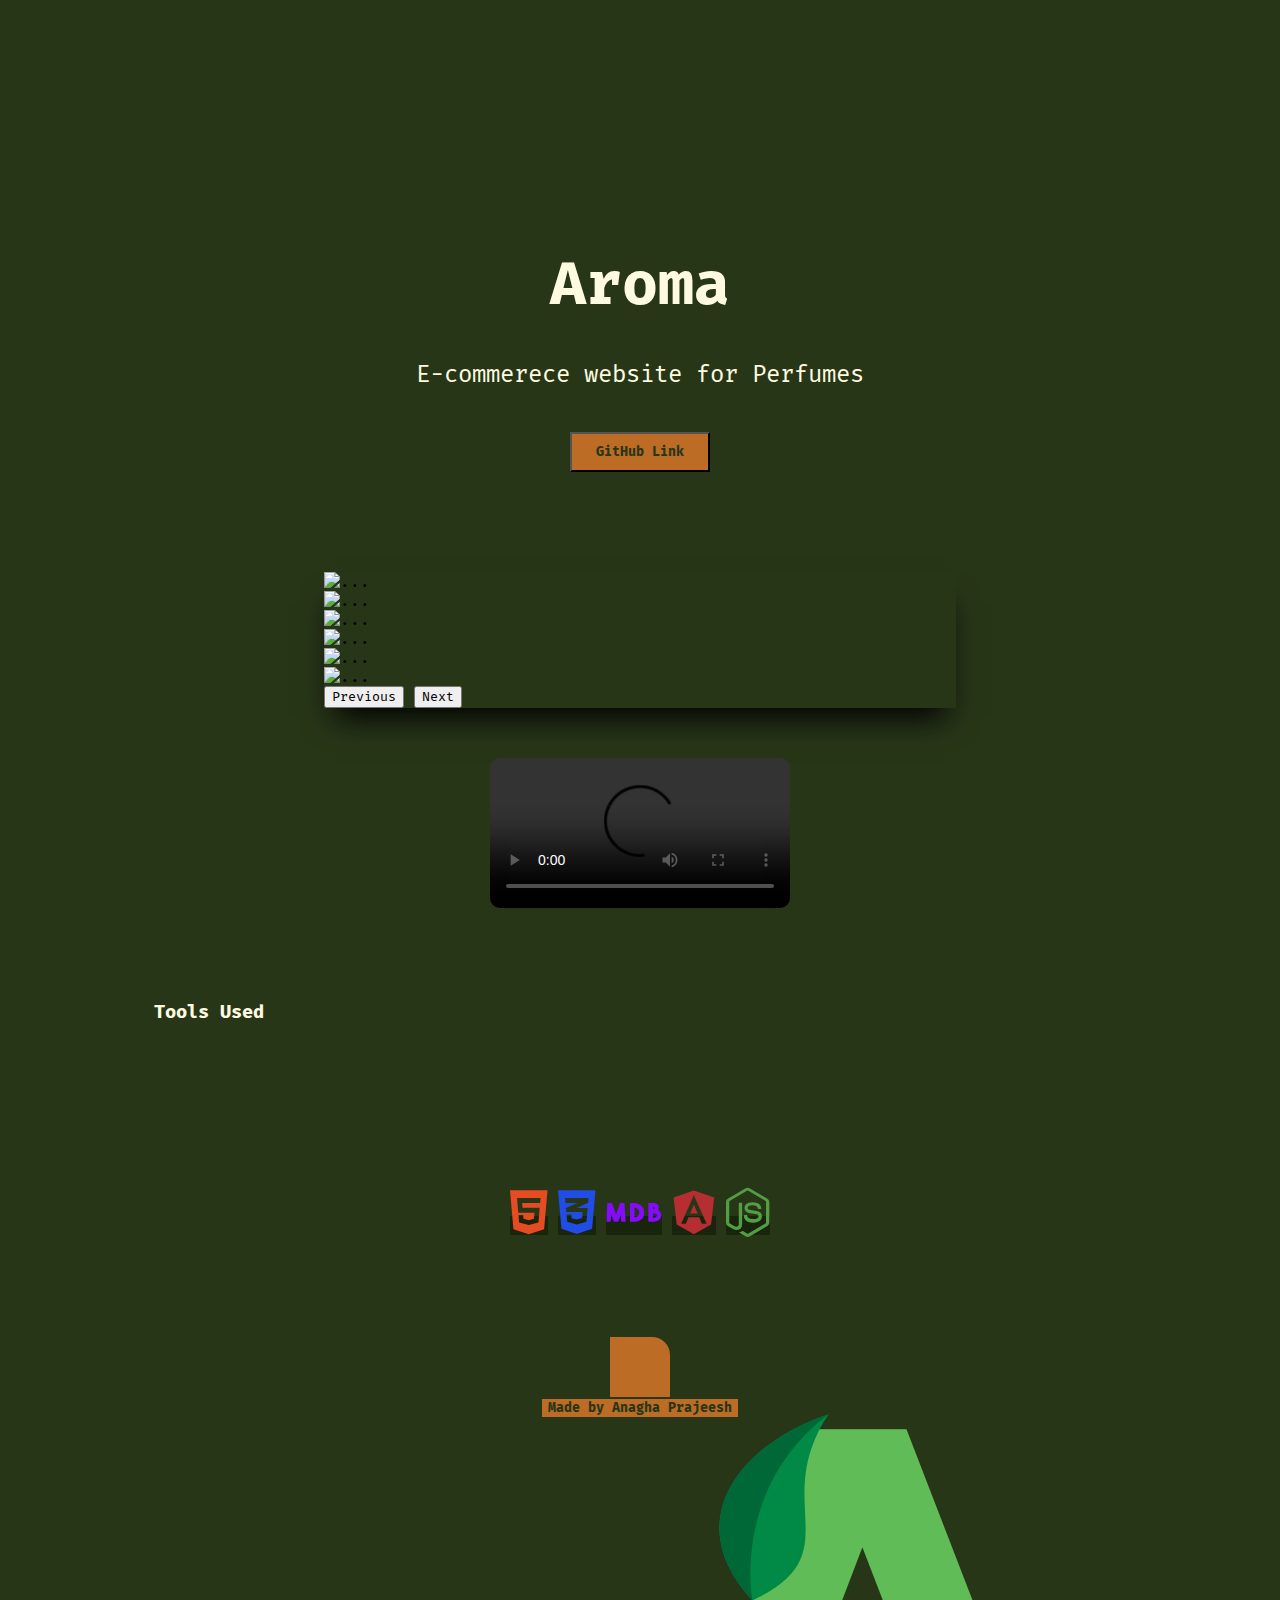
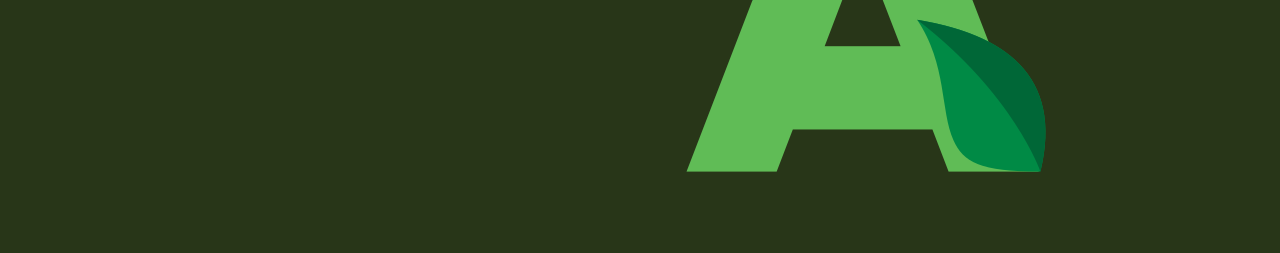
==== aroma.html @ 3f6f89a5 "MyPortfolio" ====
<!DOCTYPE html>
<html lang="en">
<head>
    <meta charset="UTF-8">
    <meta http-equiv="X-UA-Compatible" content="IE=edge">
    <meta name="viewport" content="width=device-width, initial-scale=1.0">
    <title>Aroma</title>

    <link rel="stylesheet" href="casestudy.css">

    <link rel="preconnect" href="https://fonts.googleapis.com">
    <link rel="preconnect" href="https://fonts.gstatic.com" crossorigin>
    <link href="https://fonts.googleapis.com/css2?family=Fira+Mono&family=Gruppo&display=swap" rel="stylesheet">

    <!-- CSS only -->
    <link href="https://cdn.jsdelivr.net/npm/bootstrap@5.2.2/dist/css/bootstrap.min.css" rel="stylesheet"
        integrity="sha384-Zenh87qX5JnK2Jl0vWa8Ck2rdkQ2Bzep5IDxbcnCeuOxjzrPF/et3URy9Bv1WTRi" crossorigin="anonymous">
    <!-- JavaScript Bundle with Popper -->
    <script src="https://cdn.jsdelivr.net/npm/bootstrap@5.2.2/dist/js/bootstrap.bundle.min.js"
        integrity="sha384-OERcA2EqjJCMA+/3y+gxIOqMEjwtxJY7qPCqsdltbNJuaOe923+mo//f6V8Qbsw3"
        crossorigin="anonymous"></script>

    <link rel="stylesheet" href="https://cdnjs.cloudflare.com/ajax/libs/font-awesome/6.2.1/css/all.min.css">

</head>
<body>
    <div class="namediv">
        <h1>Aroma</h1>
        <p>E-commerece website for Perfumes</p>
        <button id="linkbtn" class="btn"
            onclick="window.location.href='https://github.com/anaghacm/Aroma-Application.git'">GitHub Link</button>
    </div>
    <div class="imgdiv">
        <div id="carouselExampleInterval" class="carousel carousel-dark slide" data-bs-ride="carousel">
            <div class="carousel-inner">
                <div class="carousel-item active" data-bs-interval="5000">
                    <img src="https://i.postimg.cc/q7wccDb7/1.png" class="d-block w-100" alt="...">
                </div>
                <div class="carousel-item" data-bs-interval="2000">
                    <img src="https://i.postimg.cc/FRqLGMjh/2.png" class="d-block w-100" alt="...">
                </div>
                <div class="carousel-item">
                    <img src="https://i.postimg.cc/Z5hQKRWz/7.png" class="d-block w-100" alt="...">
                </div>
                <div class="carousel-item">
                    <img src="https://i.postimg.cc/VvC7zQ1N/9.png" class="d-block w-100" alt="...">
                </div>
                <div class="carousel-item">
                    <img src="https://i.postimg.cc/MK1s4SdP/12.png" class="d-block w-100" alt="...">
                </div>
                <div class="carousel-item">
                    <img src="https://i.postimg.cc/DZW6ckSc/13.png" class="d-block w-100" alt="...">
                </div>
            </div>
            <button class="carousel-control-prev" type="button" data-bs-target="#carouselExampleInterval"
                data-bs-slide="prev">
                <span class="carousel-control-prev-icon" aria-hidden="true"></span>
                <span class="visually-hidden">Previous</span>
            </button>
            <button class="carousel-control-next" type="button" data-bs-target="#carouselExampleInterval"
                data-bs-slide="next">
                <span class="carousel-control-next-icon" aria-hidden="true"></span>
                <span class="visually-hidden">Next</span>
            </button>
        </div>
    </div>

    <div class="videodiv">
        <video controls src="./images/aroma.mp4" width="300px"></video>
    </div>

    <div class="toolsdiv">
        <h3 class="pb-3" style="text-align: left;">Tools Used</h3>
        <label class="m-4"><i class="fa-brands fa-html5" style="color:rgb(229,76,33)"></i></label>
        <label class="m-4"><i class="fa-brands fa-css3-alt" style="color: rgb(33,76,229);"></i></label>
        <label class="m-4"><i class="fa-brands fa-mdb" style="color: rgb(134 10 251);"></i></label>
        <label class="m-4"><i class="fa-brands fa-angular" style="color: rgb(181,46,49);"></i></label>
        <label class="m-4"><i class="fa-brands fa-node-js" style="color: rgb(83,158,67);"></i></label>
    </div>

    <div class="footerdiv">
        <div class="logo">
            <img class="w-100 h-100" src="./images/type-a.png" alt="">
        </div>
        <button id="homebtn" class="btn mt-5"
            onclick="window.location.href='./index.html'">Made by Anagha Prajeesh</button>
    </div>
</body>
</html>
---- casestudy.css ----
/* font-family: 'Fira Mono', monospace; */
* {
    box-sizing: border-box;
    font-family: 'Fira Mono', monospace;
}

body {
    background-color: rgb(40, 54, 24) !important;
}

.namediv {
    width: 80%;
    color: rgb(254, 250, 224);
    padding: 100px;
    padding-top: 200px;
    margin: auto;
    text-align: center;
}

.namediv h1 {
    font-size: 60px;
}

.namediv p {
    font-size: 24px;
}

#linkbtn {
    background-color: rgb(188, 108, 37);
    color: rgb(40, 54, 24);
    border-radius: 0;
    padding: 10px;
    margin-top: 20px;
    padding-left: 24px;
    padding-right: 24px;
    transition: all 0.5s;
    display: inline-block;
    position: relative;
    font-weight: bold;
}

#linkbtn:after {
    content: '»';
    position: absolute;
    opacity: 0;
    /* top: 14px; */
    right: -24px;
    transition: 0.5s;
}

#linkbtn:hover {
    padding-right: 32px;
    padding-left: 16px;
}

#linkbtn:hover:after {
    opacity: 1;
    right: 12px;
}

.imgdiv {
    width: 50%;
    margin: auto;
    padding-bottom: 50px;
}

#carouselExampleInterval {
    box-shadow: rgb(0, 0, 0) 0px 20px 30px -10px;
}

.videodiv {
    width: 30%;
    margin: auto;
    text-align: center;
    margin-bottom: 50px;
}

video {
    /* box-shadow: rgb(0, 0, 0) 0px 20px 30px -10px; */
    border-radius: 10px;
}

.toolsdiv {
    width: 80%;
    padding: 20px;
    margin: auto;
    margin-bottom: 40px;
    color: rgb(254, 250, 224);
    text-align: center;
}

.toolsdiv label {
    background-color: rgb(24, 36, 12);
    box-shadow: rgba(0, 0, 0, 0.45) 0px 25px 20px -20px;
    width: 150px;
    height: 100px;
    transition: 0.5s;
}

label:hover{
    transform: translateY(-15px);
}

.toolsdiv i {
    /* color: rgb(254, 250, 224); */
    font-size: 50px;
    padding-top: 15%;
}

.footerdiv {
    width: 40%;
    margin: auto;
    padding: 40px;
    margin-bottom: 50px;
    text-align: center;
}

.logo {
    width: 60px;
    height: 60px;
    margin: auto;
    background-color: rgb(188, 108, 37);
    border-top-right-radius: 30%;
}

.logo:hover {
    animation: slide 2s linear;
}

@keyframes slide {
    0% {
        border-top-right-radius: 30%;
    }

    25% {
        border-bottom-right-radius: 30%;
    }

    50% {
        border-bottom-left-radius: 30%;
    }

    75% {
        border-top-left-radius: 30%;
    }

    100% {
        border-top-right-radius: 30%;
    }
}

#homebtn {
    background-color: rgb(188, 108, 37);
    color: rgb(40, 54, 24);
    border: none;
    border-radius: 0;
    font-weight: bold;
}
#homebtn:hover{
    background-color: rgb(254, 250, 224);
}
@media only screen and (max-width: 1000px) {
    .namediv {
        padding-left: 0px;
        padding-right: 0px;
        padding-top: 100px;
    }

    .imgdiv {
        width: 90%;
    }
    .videodiv{
        width: 60%;
    }
    .toolsdiv{
        width: 100%;
       
    }
    .footerdiv{
        width: 80%;
    }
   
}
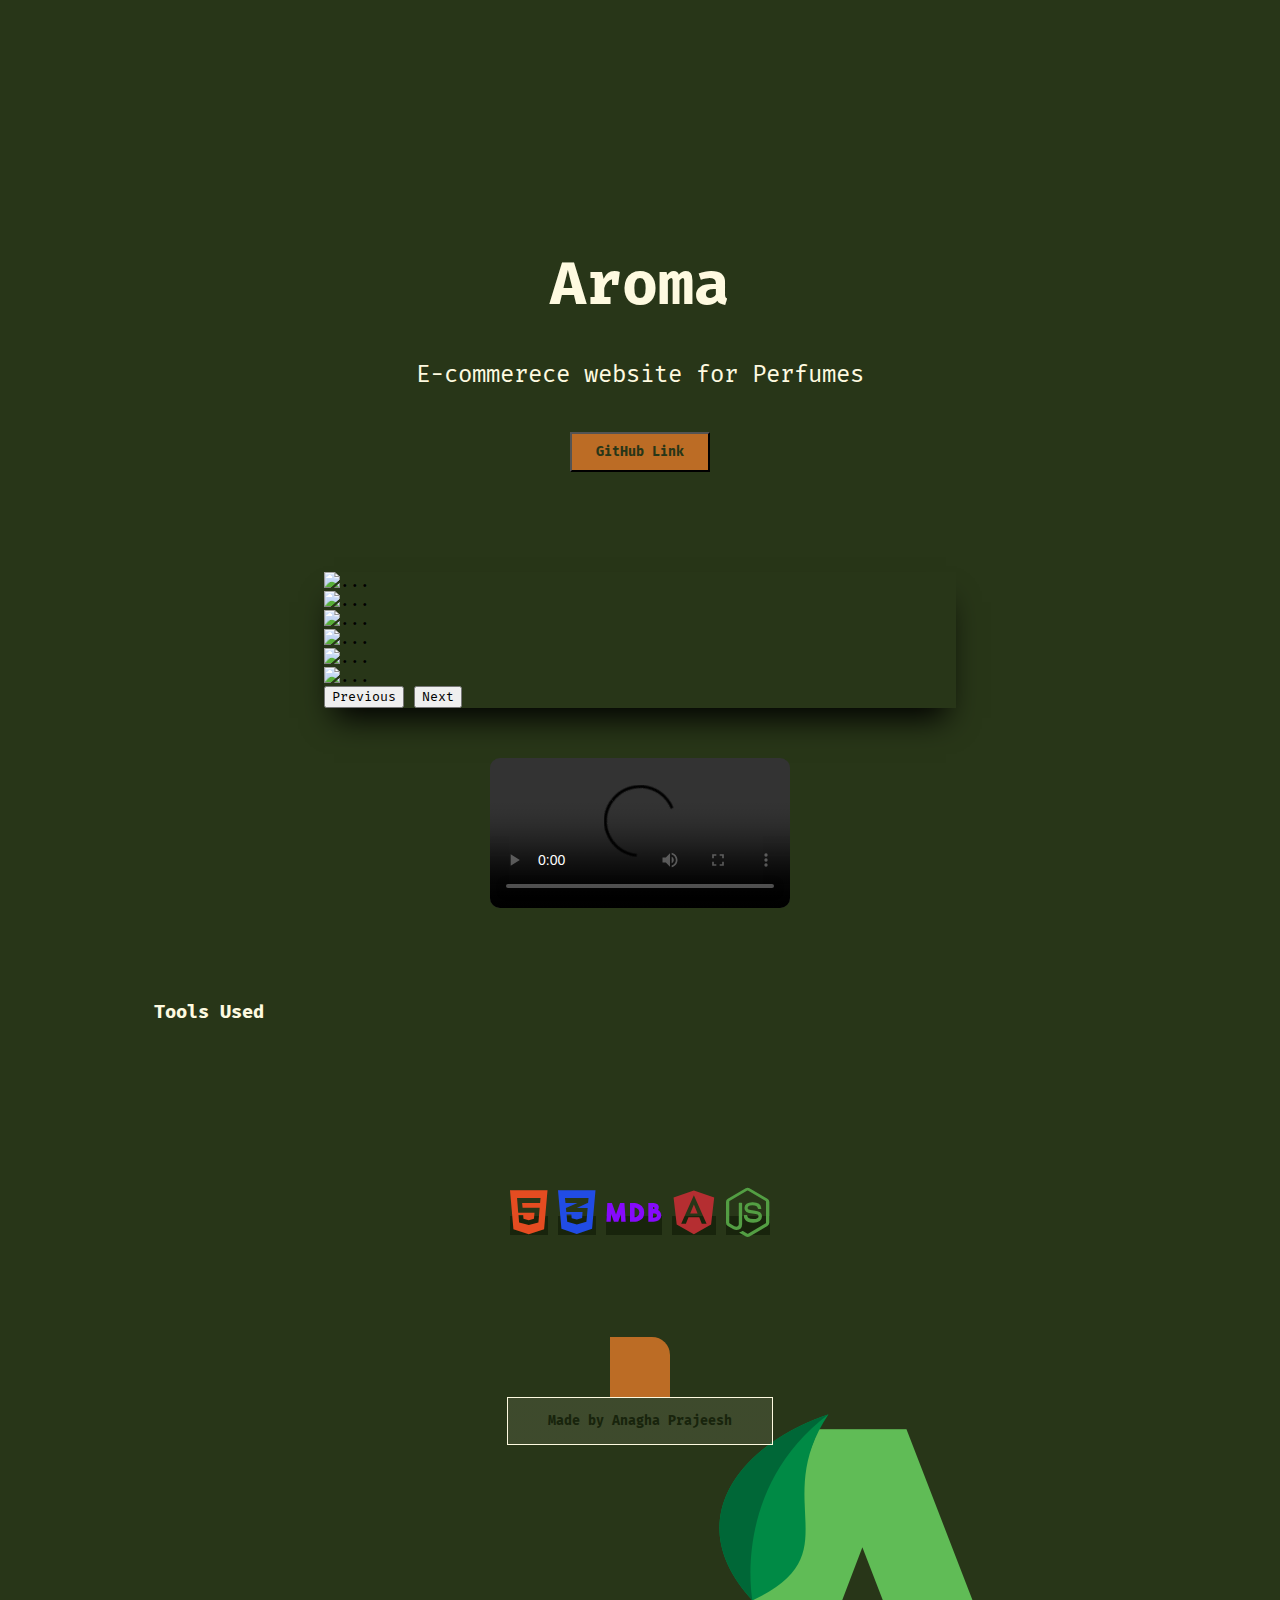
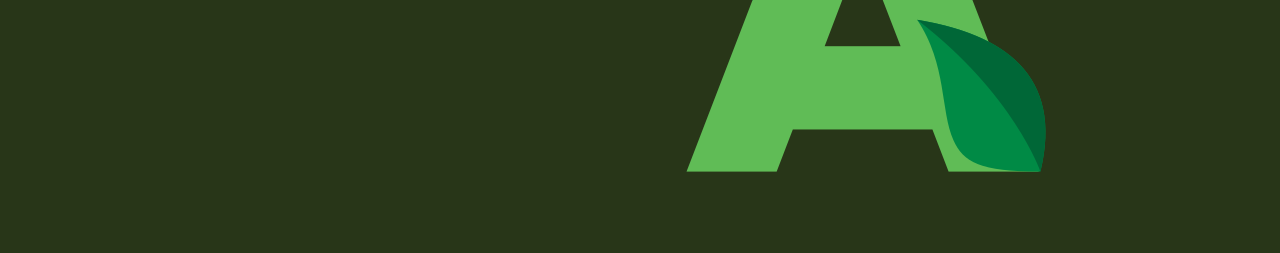
==== commit 184acbea: "Portfolio" ====
--- a/aroma.html
+++ b/aroma.html
@@ -28,7 +28,7 @@
         <h1>Aroma</h1>
         <p>E-commerece website for Perfumes</p>
         <button id="linkbtn" class="btn"
-            onclick="window.location.href='https://github.com/anaghacm/Aroma-Application.git'">GitHub Link</button>
+            onclick="window.open('https://github.com/anaghacm/Aroma-Application.git','_blank')">GitHub Link</button>
     </div>
     <div class="imgdiv">
         <div id="carouselExampleInterval" class="carousel carousel-dark slide" data-bs-ride="carousel">
--- a/casestudy.css
+++ b/casestudy.css
@@ -97,7 +97,7 @@
     transition: 0.5s;
 }
 
-label:hover{
+label:hover {
     transform: translateY(-15px);
 }
 
@@ -150,15 +150,26 @@
 }
 
 #homebtn {
-    background-color: rgb(188, 108, 37);
-    color: rgb(40, 54, 24);
-    border: none;
+    /* background-color: rgb(188, 108, 37); */
+    color: rgb(24, 36, 12);
+    border: 1px solid rgb(254, 250, 224);
     border-radius: 0;
+    /* box-shadow: 4px 4px 8px black; */
+    background: linear-gradient(to left, rgba(254, 250, 224,0.1) 50%,rgb(254, 250, 224) 50%) right;
+    background-size: 200%;
+    transition: .5s ease-out;
     font-weight: bold;
+    padding-left: 40px;
+    padding-right: 40px;
+    padding-top: 15px;
+    padding-bottom: 15px;
 }
+
 #homebtn:hover{
-    background-color: rgb(254, 250, 224);
+    background-position: left;
 }
+
+
 @media only screen and (max-width: 1000px) {
     .namediv {
         padding-left: 0px;
@@ -169,15 +180,18 @@
     .imgdiv {
         width: 90%;
     }
-    .videodiv{
+
+    .videodiv {
         width: 60%;
     }
-    .toolsdiv{
+
+    .toolsdiv {
         width: 100%;
-       
+
     }
-    .footerdiv{
+
+    .footerdiv {
         width: 80%;
     }
-   
+
 }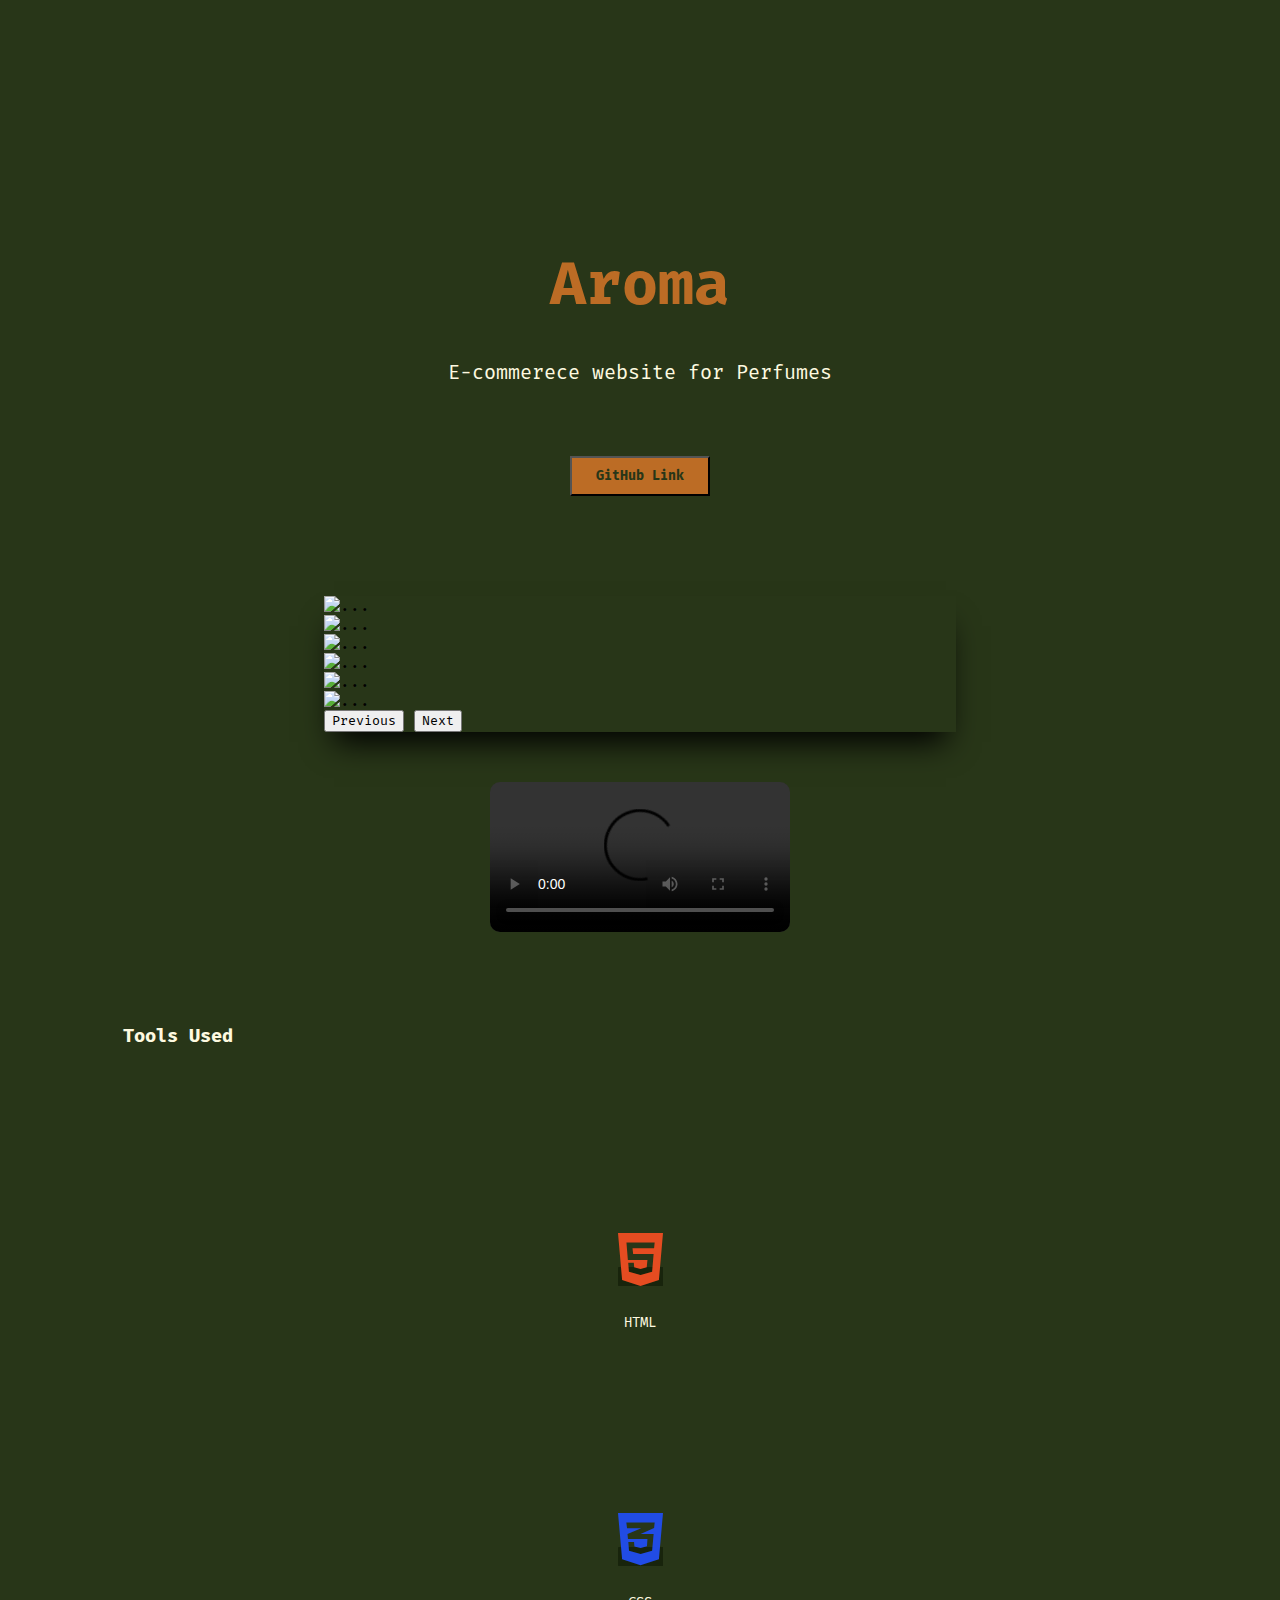
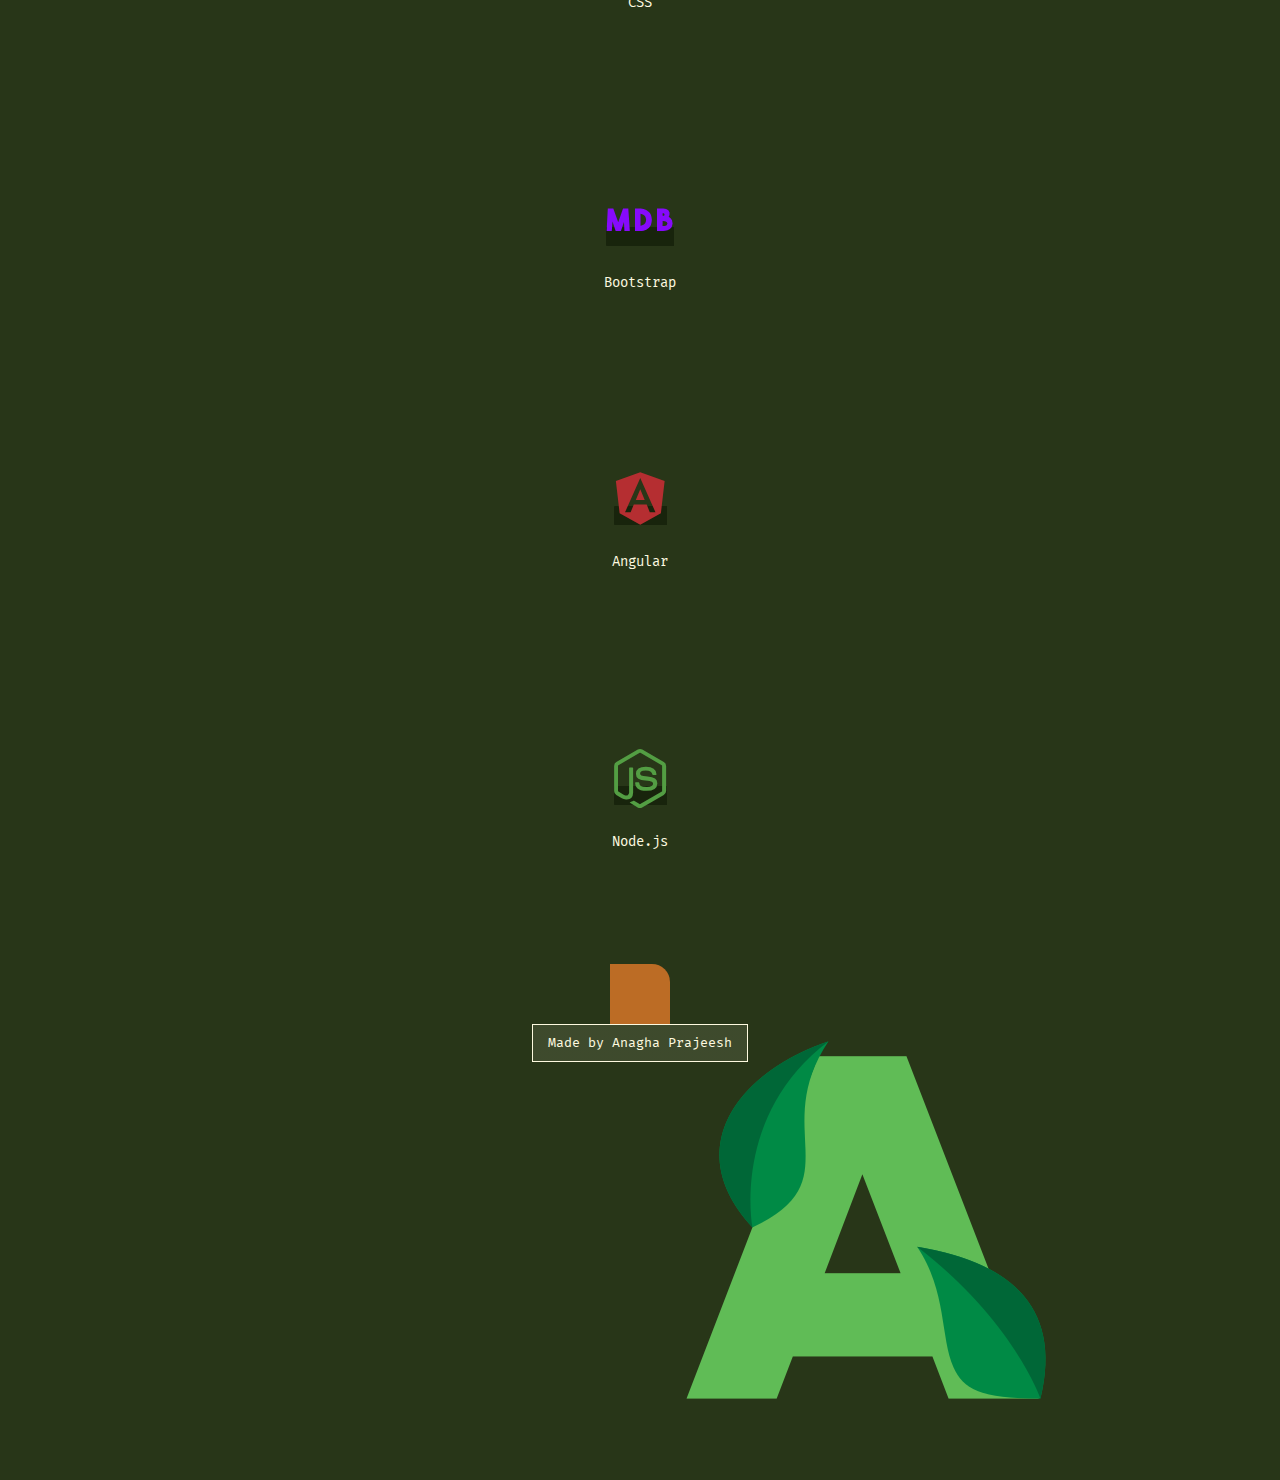
==== commit 92c18ca8: "Portfolio" ====
--- a/aroma.html
+++ b/aroma.html
@@ -71,11 +71,11 @@
 
     <div class="toolsdiv">
         <h3 class="pb-3" style="text-align: left;">Tools Used</h3>
-        <label class="m-4"><i class="fa-brands fa-html5" style="color:rgb(229,76,33)"></i></label>
-        <label class="m-4"><i class="fa-brands fa-css3-alt" style="color: rgb(33,76,229);"></i></label>
-        <label class="m-4"><i class="fa-brands fa-mdb" style="color: rgb(134 10 251);"></i></label>
-        <label class="m-4"><i class="fa-brands fa-angular" style="color: rgb(181,46,49);"></i></label>
-        <label class="m-4"><i class="fa-brands fa-node-js" style="color: rgb(83,158,67);"></i></label>
+        <label class="my-4 mx-2"><i class="fa-brands fa-html5" style="color:rgb(229,76,33)"></i><p>HTML</p></label>
+        <label class="my-4 mx-2"><i class="fa-brands fa-css3-alt" style="color: rgb(33,76,229);"></i><p>CSS</p></label>
+        <label class="my-4 mx-2"><i class="fa-brands fa-mdb" style="color: rgb(134 10 251);"></i><p>Bootstrap</p></label>
+        <label class="my-4 mx-2"><i class="fa-brands fa-angular" style="color: rgb(181,46,49);"></i><p>Angular</p></label>
+        <label class="my-4 mx-2"><i class="fa-brands fa-node-js" style="color: rgb(83,158,67);"></i><p>Node.js</p></label>
     </div>
 
     <div class="footerdiv">
--- a/casestudy.css
+++ b/casestudy.css
@@ -19,10 +19,13 @@
 
 .namediv h1 {
     font-size: 60px;
+    color: rgb(188, 108, 37);
 }
 
 .namediv p {
-    font-size: 24px;
+    font-size: 20px;
+    padding-bottom: 2rem;
+
 }
 
 #linkbtn {
@@ -81,7 +84,7 @@
 }
 
 .toolsdiv {
-    width: 80%;
+    width: 90%;
     padding: 20px;
     margin: auto;
     margin-bottom: 40px;
@@ -89,21 +92,32 @@
     text-align: center;
 }
 
+.toolsdiv h3 {
+    padding-left: 2rem;
+}
+
 .toolsdiv label {
     background-color: rgb(24, 36, 12);
-    box-shadow: rgba(0, 0, 0, 0.45) 0px 25px 20px -20px;
-    width: 150px;
-    height: 100px;
+    /* box-shadow: rgba(0, 0, 0, 0.45) 0px 25px 20px -20px; */
+    width: 200px;
+    height: 150px;
+    border-radius: 2%;
     transition: 0.5s;
 }
 
+label p {
+    padding-top: 10px;
+    font-size: 14px;
+}
+
 label:hover {
-    transform: translateY(-15px);
+    transform: translateY(-10px);
+    /* transform: scale(1.15); */
 }
 
 .toolsdiv i {
     /* color: rgb(254, 250, 224); */
-    font-size: 50px;
+    font-size: 60px;
     padding-top: 15%;
 }
 
@@ -151,22 +165,24 @@
 
 #homebtn {
     /* background-color: rgb(188, 108, 37); */
-    color: rgb(24, 36, 12);
+    /* color: rgb(40, 54, 24); */
+    color: rgb(254, 250, 224);
     border: 1px solid rgb(254, 250, 224);
     border-radius: 0;
     /* box-shadow: 4px 4px 8px black; */
-    background: linear-gradient(to left, rgba(254, 250, 224,0.1) 50%,rgb(254, 250, 224) 50%) right;
+    background: linear-gradient(to left, rgba(254, 250, 224, 0.1) 50%, rgb(254, 250, 224) 50%) right;
     background-size: 200%;
     transition: .5s ease-out;
-    font-weight: bold;
-    padding-left: 40px;
-    padding-right: 40px;
+    /* font-weight: bold; */
+    padding: 10px 15px 10px 15px;
+    /* padding-right: 40px;
     padding-top: 15px;
-    padding-bottom: 15px;
-}
-
-#homebtn:hover{
+    padding-bottom: 15px; */
+}
+
+#homebtn:hover {
     background-position: left;
+    color: rgb(40, 54, 24);
 }
 
 
@@ -194,4 +210,7 @@
         width: 80%;
     }
 
+    .toolsdiv h3 {
+        padding-left: 0;
+    }
 }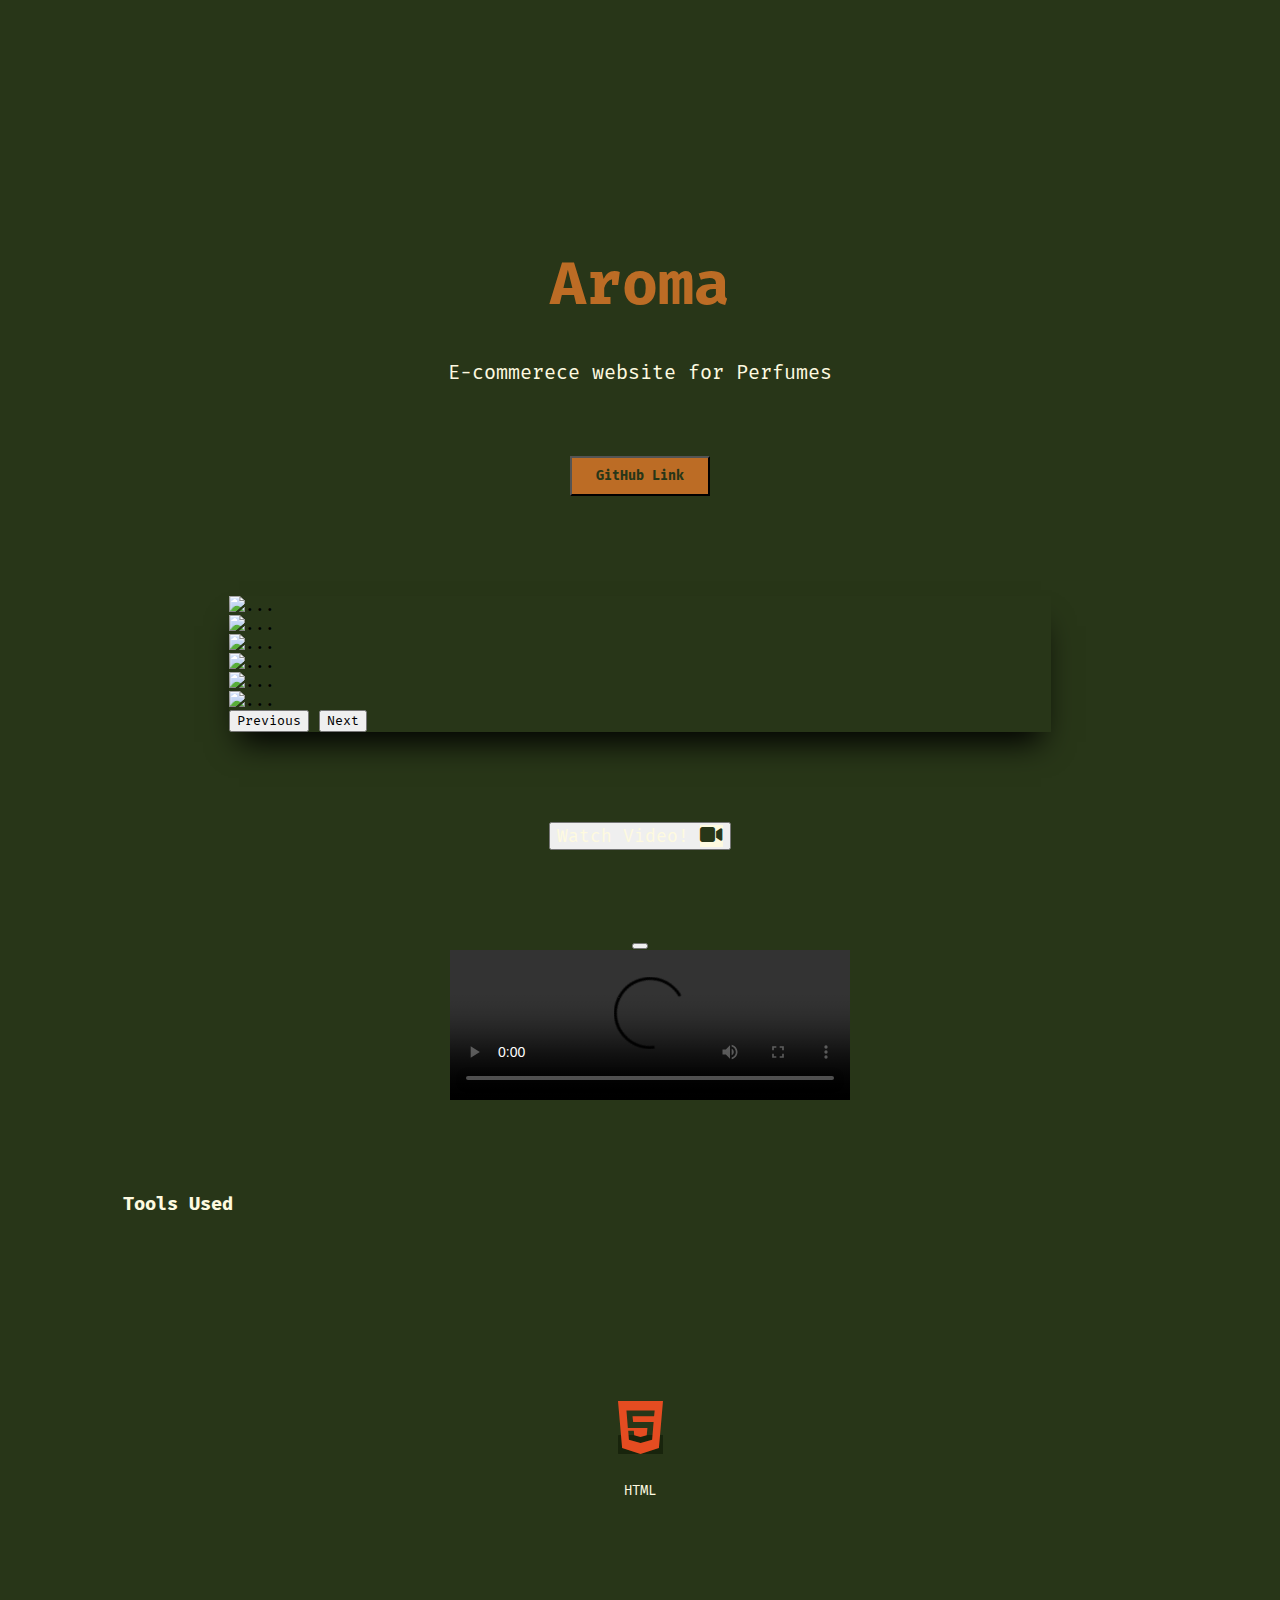
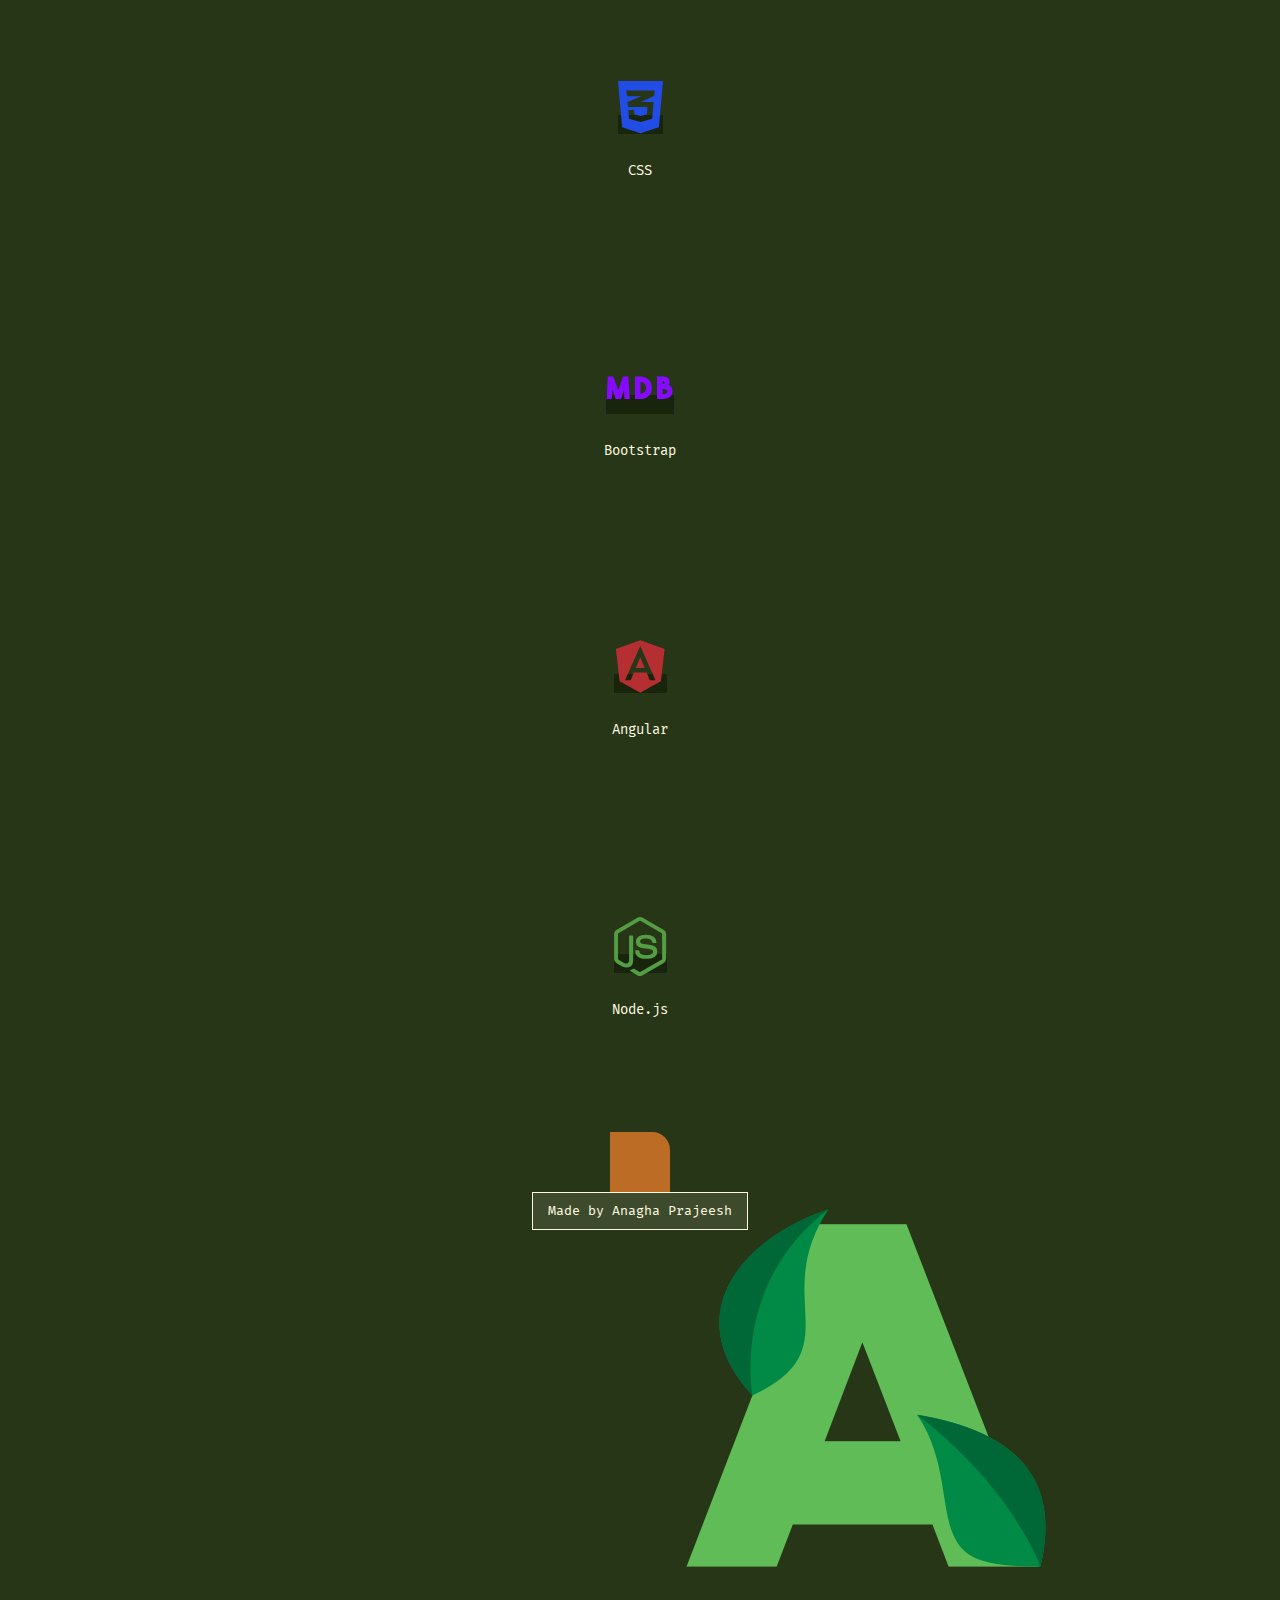
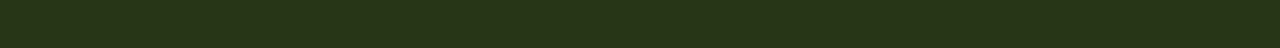
==== commit 5e3ce03b: "Portfolio" ====
--- a/aroma.html
+++ b/aroma.html
@@ -1,5 +1,6 @@
 <!DOCTYPE html>
 <html lang="en">
+
 <head>
     <meta charset="UTF-8">
     <meta http-equiv="X-UA-Compatible" content="IE=edge">
@@ -23,6 +24,7 @@
     <link rel="stylesheet" href="https://cdnjs.cloudflare.com/ajax/libs/font-awesome/6.2.1/css/all.min.css">
 
 </head>
+
 <body>
     <div class="namediv">
         <h1>Aroma</h1>
@@ -66,24 +68,60 @@
     </div>
 
     <div class="videodiv">
-        <video controls src="./images/aroma.mp4" width="300px"></video>
+        <button id="videobtn" type="button" class="btn position" data-bs-toggle="modal"
+            data-bs-target="#staticBackdrop">
+            Watch Video!
+            <span class="badge" style="background-color:rgb(254, 250, 224);"><i
+                style="font-size: 20px; color: rgb(40, 54, 24);" class="fa-solid fa-video"></i></span>
+        </button>
+        
+
+        <div class="modal fade" id="staticBackdrop" data-bs-backdrop="static" data-bs-keyboard="false" tabindex="-1"
+            aria-labelledby="staticBackdropLabel" aria-hidden="true">
+            <div class="modal-dialog modal-dialog-centered">
+                <div class="modal-content">
+                    <div class="modal-header">
+                        <h1 class="modal-title fs-5 fw-bold" style="color: rgb(40, 54, 24);" id="staticBackdropLabel">
+                            Aroma</h1>
+                        <button type="button" class="btn-close" data-bs-dismiss="modal" aria-label="Close"></button>
+                    </div>
+                    <div class="modal-body">
+                        <video controls src="./images/aroma.mp4" width="400px"></video>
+                    </div>
+                    <!-- <div class="modal-footer">
+                        <button type="button" class="btn btn-secondary" data-bs-dismiss="modal">Close</button>
+                    </div> -->
+                </div>
+            </div>
+        </div>
     </div>
 
     <div class="toolsdiv">
         <h3 class="pb-3" style="text-align: left;">Tools Used</h3>
-        <label class="my-4 mx-2"><i class="fa-brands fa-html5" style="color:rgb(229,76,33)"></i><p>HTML</p></label>
-        <label class="my-4 mx-2"><i class="fa-brands fa-css3-alt" style="color: rgb(33,76,229);"></i><p>CSS</p></label>
-        <label class="my-4 mx-2"><i class="fa-brands fa-mdb" style="color: rgb(134 10 251);"></i><p>Bootstrap</p></label>
-        <label class="my-4 mx-2"><i class="fa-brands fa-angular" style="color: rgb(181,46,49);"></i><p>Angular</p></label>
-        <label class="my-4 mx-2"><i class="fa-brands fa-node-js" style="color: rgb(83,158,67);"></i><p>Node.js</p></label>
+        <label class="my-4 mx-2"><i class="fa-brands fa-html5" style="color:rgb(229,76,33)"></i>
+            <p>HTML</p>
+        </label>
+        <label class="my-4 mx-2"><i class="fa-brands fa-css3-alt" style="color: rgb(33,76,229);"></i>
+            <p>CSS</p>
+        </label>
+        <label class="my-4 mx-2"><i class="fa-brands fa-mdb" style="color: rgb(134 10 251);"></i>
+            <p>Bootstrap</p>
+        </label>
+        <label class="my-4 mx-2"><i class="fa-brands fa-angular" style="color: rgb(181,46,49);"></i>
+            <p>Angular</p>
+        </label>
+        <label class="my-4 mx-2"><i class="fa-brands fa-node-js" style="color: rgb(83,158,67);"></i>
+            <p>Node.js</p>
+        </label>
     </div>
 
     <div class="footerdiv">
         <div class="logo">
             <img class="w-100 h-100" src="./images/type-a.png" alt="">
         </div>
-        <button id="homebtn" class="btn mt-5"
-            onclick="window.location.href='./index.html'">Made by Anagha Prajeesh</button>
+        <button id="homebtn" class="btn mt-5" onclick="window.location.href='./index.html'">Made by Anagha
+            Prajeesh</button>
     </div>
 </body>
+
 </html>--- a/casestudy.css
+++ b/casestudy.css
@@ -62,7 +62,7 @@
 }
 
 .imgdiv {
-    width: 50%;
+    width: 65%;
     margin: auto;
     padding-bottom: 50px;
 }
@@ -76,12 +76,52 @@
     margin: auto;
     text-align: center;
     margin-bottom: 50px;
-}
-
-video {
-    /* box-shadow: rgb(0, 0, 0) 0px 20px 30px -10px; */
-    border-radius: 10px;
-}
+    margin-top: 40px;
+}
+
+#videobtn {
+    color: rgb(254, 250, 224);
+    font-size: 18px;
+    /* text-decoration: underline;
+    text-underline-offset: 8px; */
+    /* background-color: rgb(188, 108, 37); */
+}
+
+#videobtn:hover .badge {
+    animation: rotbdg 1s ease-in-out;
+}
+
+#videobtn:focus {
+    border: none;
+}
+
+@keyframes rotbdg {
+    0% {
+        rotate: 30deg;
+    }
+
+    20% {
+        rotate: -30deg;
+    }
+
+    40% {
+        rotate: 15deg;
+    }
+    60%{
+        rotate: -15deg;
+    }
+    80% {
+        rotate: 5deg;
+    }
+
+    90% {
+        rotate: -5deg;
+    }
+    100%{
+        rotate: 0deg;
+    }
+}
+
 
 .toolsdiv {
     width: 90%;
